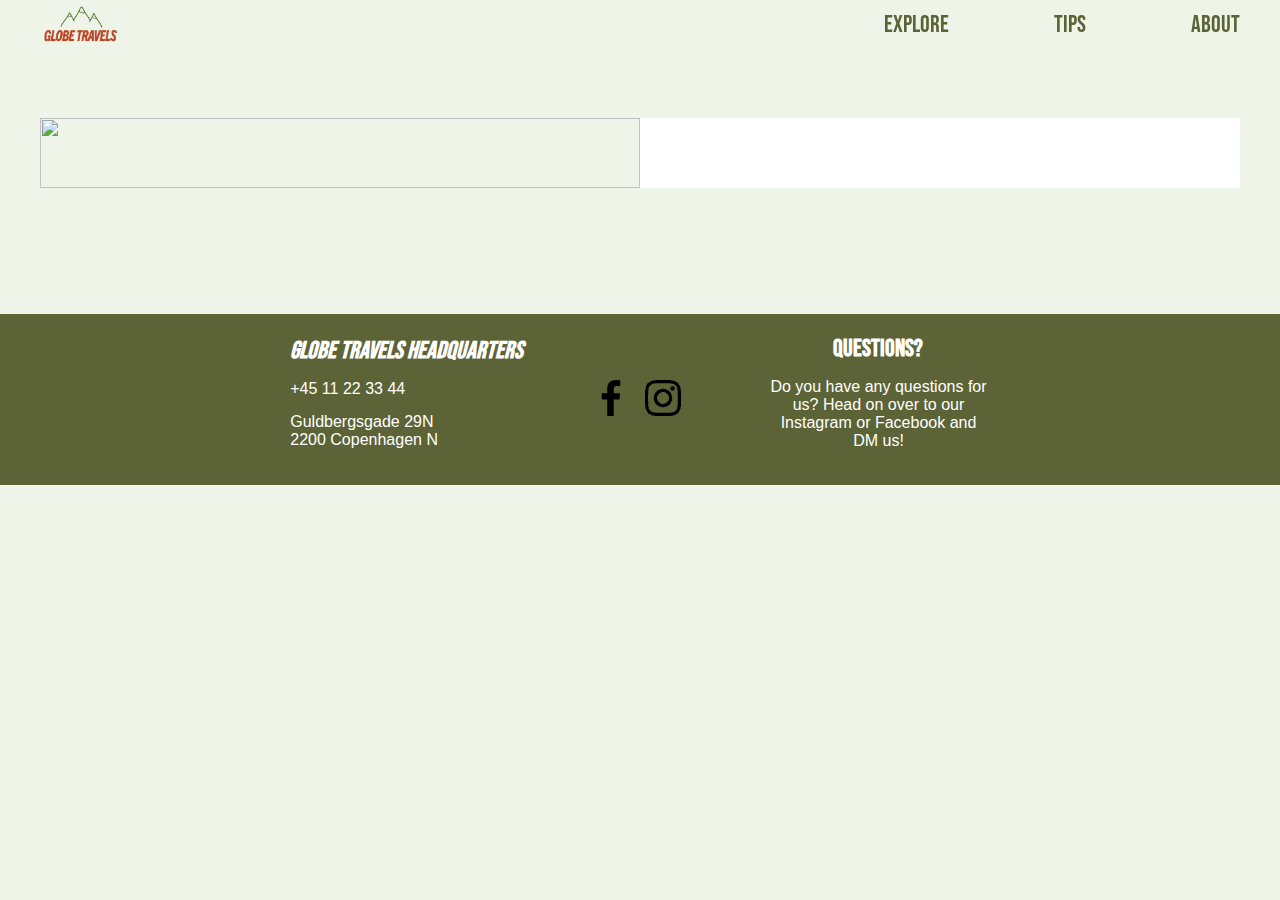
==== enkeltside.html @ 75548490 "Merge branch 'master' of https://github.com/ulri1309/passion-web" ====
<!DOCTYPE html>
<html lang="en">
  <head>
    <meta charset="UTF-8" />
    <meta http-equiv="X-UA-Compatible" content="IE=edge" />
    <meta name="viewport" content="width=device-width, initial-scale=1.0" />
    <link rel="stylesheet" href="style.css" />
    <title>Globe Travels</title>
  </head>
  <body>
    <header class="banner_enkelt">
      <nav class="navbar">
        <a class="logo" href="index.html"><img src="billeder/globe_logo_final.png" alt="logo" /></a>
        <ul class="nav-menu">
          <li class="nav-item">
            <a href="loop.html">EXPLORE</a>
          </li>
          <li class="nav-item">
            <a href="#">TIPS</a>
          </li>
          <li class="nav-item">
            <a href="#">ABOUT</a>
          </li>
        </ul>
        <div class="hamburger">
          <span class="bar"></span>
          <span class="bar"></span>
          <span class="bar"></span>
        </div>
      </nav>
    </header>

    <main>
      <section class="grid_1-1">
        <img class="enkeltbillede" src="" alt="" />

        <article>
          <h1></h1>
          <h2></h2>
          <h3 class="h3_enkelt"></h3>
          <p></p>
        </article>
        <button class="tilbage_mobil">Back</button>
      </section>
    </main>

    <footer>
      <div class="info_footer">
        <h2 class="footer_h2">GLOBE TRAVELS HEADQUARTERS</h2>
        <p>+45 11 22 33 44</p>
        <p>
          Guldbergsgade 29N <br />
          2200 Copenhagen N
        </p>
      </div>
      <div class="socials">
        <div class="socials">
          <img src="billeder/facebook-logo-24.png" alt="face" />
          <img src="billeder/instagram-logo-24.png" alt="insta" />
        </div>
      </div>
      <section class="sporgsmal">
        <h2>Questions?</h2>
        <p>Do you have any questions for us? Head on over to our Instagram or Facebook and DM us!</p>
      </section>
    </footer>
    <script>
      // For at hente data fra linket i javascript.js
      const urlParams = new URLSearchParams(window.location.search);
      // For at få fat på id'et
      const id = urlParams.get("id");

      // fortæller browseren at vi vil se det enkelte id
      const url = `https://hiking-3bbe.restdb.io/rest/hiking/${id}`;

      // Nye nøgle
      const options = {
        headers: {
          "Content-Type": "application/json",
          "x-apikey": "631b3153fdc15b0265f17281",
        },
      };

      // Globale variabel - kunne stå json i stedet for.
      let hike;

      // Tjekker at DOM er loaded
      document.addEventListener("DOMContentLoaded", hentData);

      // Vi henter data med fetch funktion via asynkron funktion
      async function hentData() {
        const respons = await fetch(url, options);
        //vores json fil
        hike = await respons.json();
        // kalder vi hikes funktion - gør det muligt at se alle hikes
        visHike();
      }

      // funktion visHike viser enkelt objekt
      function visHike() {
        // Indhold i vores section
        document.querySelector(".enkeltbillede").src = "billeder/" + hike.billedfil;
        document.querySelector("h1").textContent = hike.land;
        document.querySelector("h2").textContent = hike.mountain;
        document.querySelector("h3").textContent = "Difficulty: " + hike.difficulty;
        document.querySelector("p").textContent = hike.longDescription;
        // Kalder funktion tilbageTilPersongalleri
        document.querySelector("button").addEventListener("click", tilbageTilHikes);
      }

      function tilbageTilHikes() {
        // Gør vi kommer til persongalleri
        history.back();
      }
      hentData();

      // Hamburger menu
      const hamburger = document.querySelector(".hamburger");
      const navMenu = document.querySelector(".nav-menu");

      hamburger.addEventListener("click", () => {
        hamburger.classList.toggle("active");
        navMenu.classList.toggle("active");
      });

      document.querySelectorAll(".nav-link").forEach((n) =>
        n.addEventListener("click", () => {
          hamburger.classList.remove("active");
          navMenu.classList.remove("active");
        })
      );
    </script>

    <script>
      $(window).scroll(function () {
        $("nav").toggleClass(scrolled, $(this).scrollTop() > 10);
      });
    </script>
  </body>
</html>
---- style.css ----
/* Generelt */
* {
  margin: 0;
  padding: 0;
}

main {
  max-width: 1200px;
  margin: 0 auto;
}

html {
  background-color: #eef4e8;
}

img {
  max-width: 100%;
}

/* fonts */
@font-face {
  font-family: BebasNeue;
  src: url(fonts/BebasNeue/BebasNeue-Regular.ttf);
}

@font-face {
  font-family: SIL;
  src: url(fonts/Shadows_Into_Light/ShadowsIntoLight-Regular.ttf);
}

/* *********** Header ************** */
.banner {
  position: fixed;
  z-index: 1;
}
.logo {
  margin-inline: 40px;
}

.nav-menu li {
  font-family: BebasNeue, sans-serif;
  list-style: none;
  font-size: 1.5rem;
  text-align: center;
  margin-right: 20px;
}
a {
  color: #5c6336;
  text-decoration: none;
}
.footer_h2 {
  color: white;
  font-style: italic;
}

.navbar {
  min-height: 70px;
  display: flex;
  justify-content: space-between;
  align-items: center;
  margin-right: 20px;
}
.nav-menu {
  display: flex;
  justify-content: space-between;
  align-items: center;
  gap: 85px;
}

.nav-link {
  transition: 0.7s ease;
}
.banner:hover {
  background-color: white;
}

.navbar a:hover {
  color: #5c6336;
}

.hamburger {
  display: none;
  cursor: pointer;
}

.bar {
  display: block;
  width: 30px;
  height: 3px;
  margin-block: 5px;
  -webkit-transition: all 0.3s ease-in-out;
  transition: all 0.3s ease-in-out;
  background-color: #5c6336;
  border-radius: 15px;
}

@media (max-width: 768px) {
  .logo {
    margin-inline: 0;
  }

  .logo img {
    width: 20%;
  }
  .navbar {
    padding: 20px;
  }
  .hamburger {
    display: block;
  }
  .hamburger.active .bar:nth-child(2) {
    opacity: 0;
  }
  .hamburger.active .bar:nth-child(1) {
    transform: translateY(8px) rotate(45deg);
  }
  .hamburger.active .bar:nth-child(3) {
    transform: translateY(-8px) rotate(-45deg);
  }
  .nav-menu {
    position: fixed;
    left: -100%;
    top: 135px;
    gap: 0;
    flex-direction: column;
    background-color: white;
    width: 100%;
    text-align: center;
    transition: 0.3s;
  }
  .nav-item {
    margin-block: 16px;
  }

  .nav-menu.active {
    left: 0;
  }
}

/*************** main (filtrering/loop view) *********/
/* grid - loop view */
.loop_section {
  display: grid;
  grid-template-columns: repeat(auto-fill, minmax(300px, 4fr));
  gap: 1rem;
}

/* design header - loop view */
.filteringsheader {
  text-align: center;
}

nav {
  list-style: none;
  line-height: 2rem;
  /* display: inline; */
  padding-bottom: 20px;
}

button {
  font-family: BebasNeue;
  color: #5c6336;
  font-size: 1.5rem;
  border-style: none;
  background-color: #eef4e8;
  font-weight: lighter;
  cursor: pointer;
  padding: 10px;
}

button:hover {
  color: #bb4726;
}

.valgt {
  color: #bb4726;
}

.filteringsheader h2 {
  font-family: BebasNeue;
  color: #bb4726;
  font-size: 2rem;
  font-weight: lighter;
  padding-bottom: 15px;
}

.filteringsheader h1 {
  font-family: SIL;
  color: #5c6336;
  font-size: 3rem;
  padding-top: 100px;
}

/* design indhold - loop view */
p {
  font-family: Arial, Helvetica, sans-serif;
  margin-bottom: 15px;
}
h1,
h2,
h3 {
  font-family: BebasNeue;
  margin-bottom: 15px;
}

/* hover box */
.h_container {
  position: relative;
  width: 100%;
  background-color: black;
}

.picture {
  /* opacity: 1; */
  display: block;
  width: 100%;
  height: auto;
  transition: 0.5s ease;
}

/* placering og styling af text-boksen */
.box {
  transition: 0.5s ease;
  opacity: 0;
  position: absolute;
  top: 50%;
  left: 50%;
  transform: translate(-50%, -50%);
  -ms-transform: translate(-50%, -50%);
  text-align: center;
}

/* hover effekt på billede */
.h_container:hover .picture {
  background-color: black;
  opacity: 0.3;
}

/* Gør tekst-boksen synlig */
.h_container:hover .box {
  opacity: 1;
}

/* styling af teksten */
.text_p {
  color: white;
  font-size: 16px;
  font-family: Arial, Helvetica, sans-serif;
  font-weight: lighter;
  /* Gør at der ikke kommer en ny linje */
  white-space: nowrap;
  /* Gør man ikke se resten af teksten */
  overflow: hidden;
  /* ellipsis laver de tre prikker (...) */
  text-overflow: ellipsis;
  /* Siger hvor meget tekst vi må se  */
  max-width: 20ch;
}

/* Styling af h3 */
.text_h3 {
  color: white;
  font-family: Arial, Helvetica, sans-serif;
}

/* styling af Call-to-action knap */
.red {
  color: #bb4726;
  text-align: center;
  margin-block: 20px;
}
.facebook,
.instagram {
  width: 100px;
  height: auto;
}

.RM {
  font-family: BebasNeue;
  color: white;
  background-color: #5c6336;
  padding: 10px 20px;
  border-radius: 20px;
  border-color: black solid 0.5px;
}

/* footer */
footer {
  background-color: #5c6336;
  padding: 20px;
  margin: 0;
  display: flex;
  flex-direction: column;
  align-items: center;
  margin-top: 30px;
}

footer p {
  color: white;
}

address:nth-child(1) {
  text-align: center;
}
.sporgsmal {
  text-align: center;
}
.info_footer h2,
.sporgsmal h2 {
  color: white;
}

/****** ENKELTSIDE *******/

.grid_1-1 {
  margin-bottom: 20px;
  margin-top: -90px;
}
.grid_1-1 img {
  margin-top: 100px;
}

.grid_1-1 article {
  padding-top: 20px;
  background-color: white;
}

.grid_1-1 h1 {
  text-align: left;
  color: #5c6336;
  font-size: 3rem;
  padding-left: 20px;
}
.grid_1-1 p {
  padding-inline: 20px;
  line-height: 2rem;
  padding-bottom: 20px;
}
.grid_1-1 h2 {
  color: #bb4726;
  font-size: 2.5rem;
  padding-left: 20px;
}

.grid_1-1 h3 {
  font-size: 1.5rem;
  color: #bb4726;
  padding-left: 20px;
}

.grid_1-1 article h1 {
  flex: 1;
}

.banner {
  position: relative;
}

.bg-dark {
  background: transparent !important;
}

.bg-dark.scrolled {
  background-color: white !important;
}

.tilbage {
  font-family: BebasNeue;
  color: white;
  background-color: #5c6336;
  padding: 10px 20px;
  border-radius: 50px;
  margin-bottom: 10px;
  display: none;
}
.tilbage_mobil {
  font-family: BebasNeue;
  color: white;
  background-color: #5c6336;
  padding: 10px 20px;
  border-radius: 50px;
  margin-bottom: 10px;
  margin-left: 40%;
  margin-top: 20px;
}

.sporgsmal p {
  max-width: 25ch;
}

@media (min-width: 768px) {
  /* enkeltside */
  .grid_1-1 {
    display: grid;
    grid-template-columns: 1fr 1fr;
    padding-top: 13rem;
    padding-bottom: 6rem;
  }

  .grid_1-1 img {
    grid-column: 1;
    width: 100%;
    height: 100%;
    object-fit: cover;
    margin-top: 0;
  }
  .grid_1-1 article {
    grid-column: 2;
  }

  .grid_1-1 h1 {
    text-align: left;
    /* margin-top: -8px; */
  }
  .tilbage {
    display: block;
  }

  .tilbage_mobil {
    display: none;
  }

  /* Loop view */
  .logo > img:nth-child(1) {
    max-width: 10%;
    padding-top: 10px;
  }

  footer {
    flex-direction: row;
    align-items: center;
    justify-content: center;
  }
  address:nth-child(1) {
    text-align: left;
  }

  .banner {
    position: fixed;
  }
  .banner_enkelt {
    position: fixed;
    padding-top: 5rem;
  }

  .logo {
    width: 100%;
    height: 100%;
    object-fit: cover;
  }

  .sporgsmal {
    margin-left: 5rem;
  }

  .sporgsmal p {
    max-width: 25ch;
  }

  .socials {
    margin-left: 2rem;
  }
}
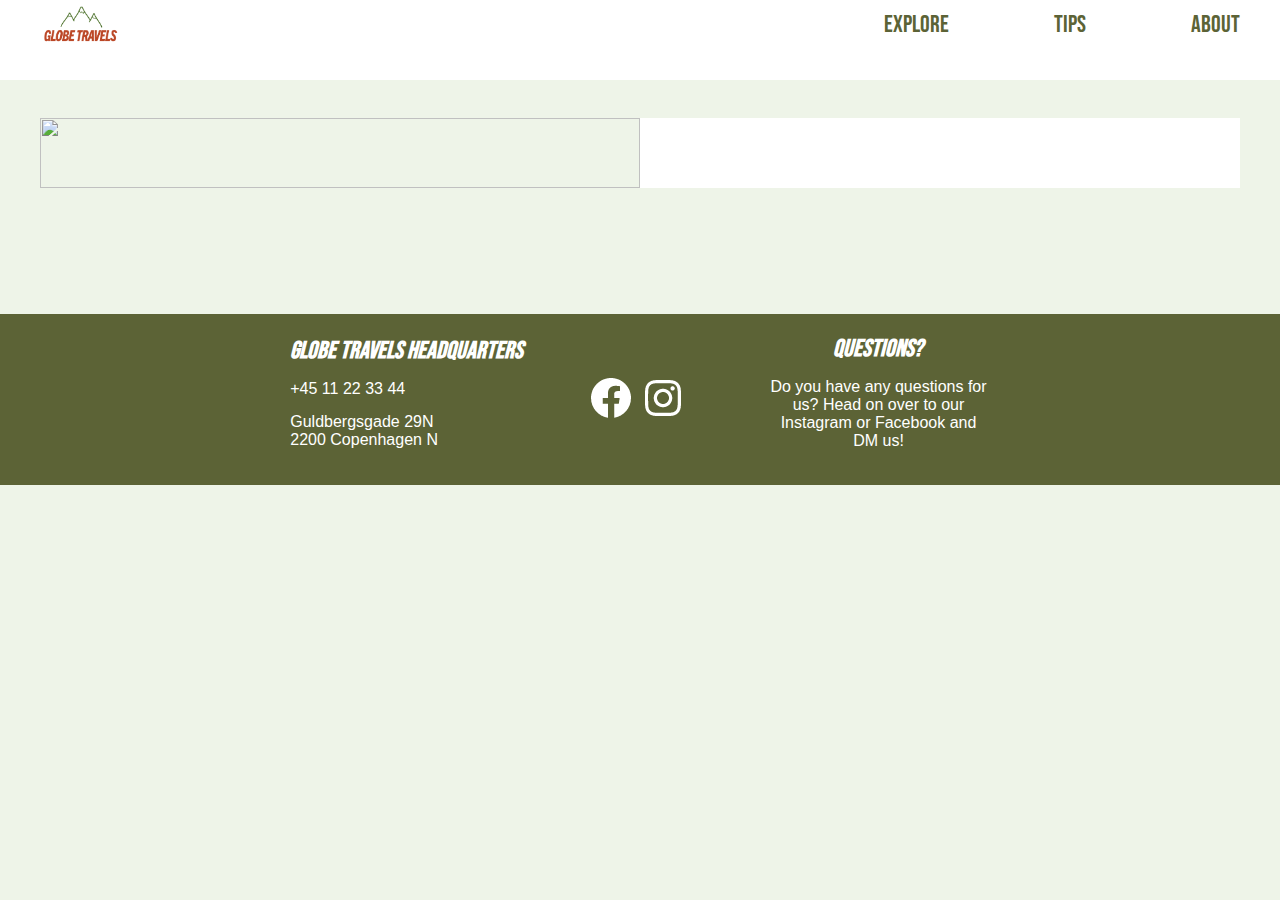
==== commit 24eb2440: "footer_socials" ====
--- a/enkeltside.html
+++ b/enkeltside.html
@@ -55,8 +55,8 @@
       </div>
       <div class="socials">
         <div class="socials">
-          <img src="billeder/facebook-logo-24.png" alt="face" />
-          <img src="billeder/instagram-logo-24.png" alt="insta" />
+          <img src="billeder/facebook-logo.png" alt="face" />
+          <img src="billeder/instagram-logo.png" alt="insta" />
         </div>
       </div>
       <section class="sporgsmal">
--- a/style.css
+++ b/style.css
@@ -29,14 +29,18 @@
 }
 
 /* *********** Header ************** */
+/* Gør header bliver i toppen */
 .banner {
   position: fixed;
   z-index: 1;
 }
+
+/* Placering af logo - giver luft */
 .logo {
   margin-inline: 40px;
 }
 
+/* styling af listen i nav-menu */
 .nav-menu li {
   font-family: BebasNeue, sans-serif;
   list-style: none;
@@ -44,15 +48,19 @@
   text-align: center;
   margin-right: 20px;
 }
+
+/* styling af teksten i nav-menu */
 a {
   color: #5c6336;
   text-decoration: none;
 }
-.footer_h2 {
-  color: white;
-  font-style: italic;
-}
-
+
+/* Hover til knapper */
+.nav-item a:hover {
+  color: #bb4726;
+}
+
+/* Styling af header */
 .navbar {
   min-height: 70px;
   display: flex;
@@ -60,6 +68,8 @@
   align-items: center;
   margin-right: 20px;
 }
+
+/* Styling af ul, så de ligger ved siden af hinanden */
 .nav-menu {
   display: flex;
   justify-content: space-between;
@@ -67,17 +77,22 @@
   gap: 85px;
 }
 
+/* animation af header der flyver ud */
 .nav-link {
   transition: 0.7s ease;
 }
+
+/* hover til banner - index & loop */
 .banner:hover {
   background-color: white;
 }
 
-.navbar a:hover {
-  color: #5c6336;
-}
-
+/* Hover til banner - enkelt */
+.banner_enkelt:hover {
+  background-color: white;
+}
+
+/* Gør burgermenu ikke vises hele tiden */
 .hamburger {
   display: none;
   cursor: pointer;
@@ -93,8 +108,8 @@
   background-color: #5c6336;
   border-radius: 15px;
 }
-
-@media (max-width: 768px) {
+/* hamburger menu viser sig kun indtil den kommer over ipad størrelse */
+@media (max-width: 810px) {
   .logo {
     margin-inline: 0;
   }
@@ -120,7 +135,7 @@
   .nav-menu {
     position: fixed;
     left: -100%;
-    top: 135px;
+    top: 89px;
     gap: 0;
     flex-direction: column;
     background-color: white;
@@ -145,7 +160,8 @@
   gap: 1rem;
 }
 
-/* design header - loop view */
+/* design filtreringsheader - loop view */
+
 .filteringsheader {
   text-align: center;
 }
@@ -299,15 +315,19 @@
   color: white;
 }
 
-address:nth-child(1) {
-  text-align: center;
-}
+.footer_h2 {
+  color: white;
+  font-style: italic;
+}
+.footer_div,
 .sporgsmal {
   text-align: center;
 }
+
 .info_footer h2,
 .sporgsmal h2 {
   color: white;
+  font-style: italic;
 }
 
 /****** ENKELTSIDE *******/
@@ -328,8 +348,9 @@
 .grid_1-1 h1 {
   text-align: left;
   color: #5c6336;
-  font-size: 3rem;
+  font-size: 4rem;
   padding-left: 20px;
+  font-style: italic;
 }
 .grid_1-1 p {
   padding-inline: 20px;
@@ -353,7 +374,7 @@
 }
 
 .banner {
-  position: relative;
+  position: fixed;
 }
 
 .bg-dark {
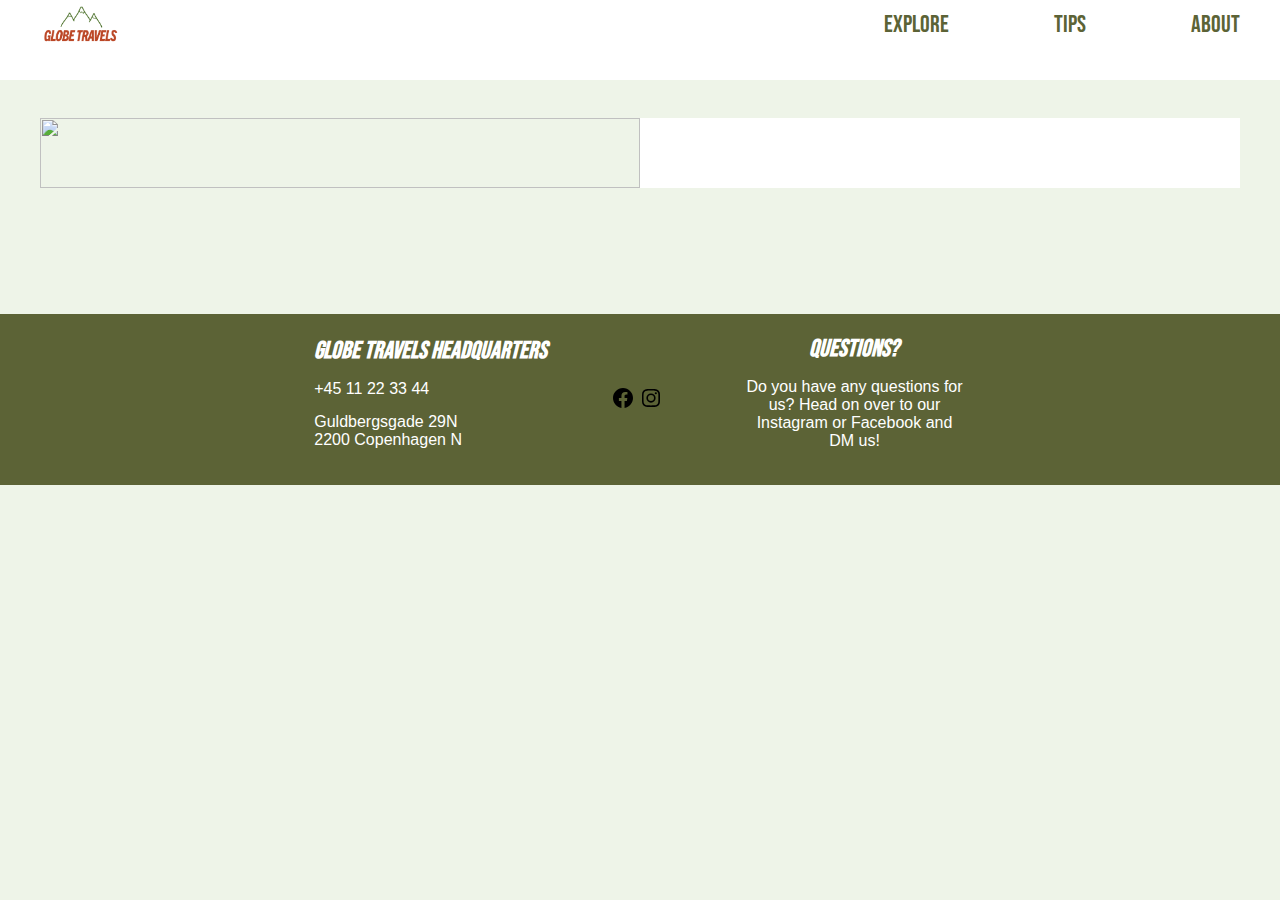
==== commit 5db28f25: "logoer_svg" ====
--- a/enkeltside.html
+++ b/enkeltside.html
@@ -55,8 +55,8 @@
       </div>
       <div class="socials">
         <div class="socials">
-          <img src="billeder/facebook-logo.png" alt="face" />
-          <img src="billeder/instagram-logo.png" alt="insta" />
+          <img src="billeder/bxl-facebook-circle.svg" alt="face" />
+          <img src="billeder/bxl-instagram(1).svg" alt="insta" />
         </div>
       </div>
       <section class="sporgsmal">
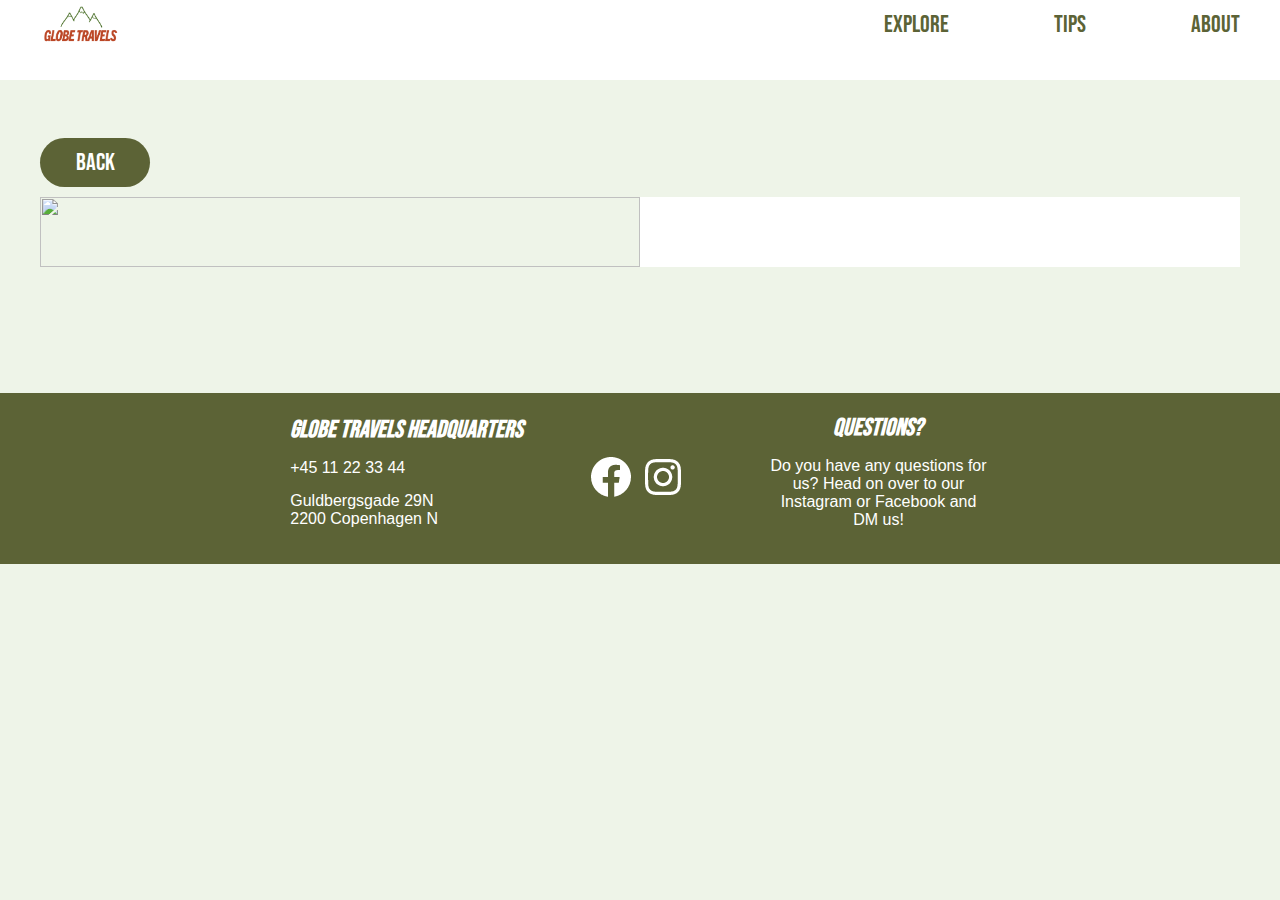
==== commit 06554e60: "back knap" ====
--- a/enkeltside.html
+++ b/enkeltside.html
@@ -40,7 +40,7 @@
           <h3 class="h3_enkelt"></h3>
           <p></p>
         </article>
-        <button class="tilbage_mobil">Back</button>
+        <div class="button_div"><button class="tilbage_mobil">Back</button></div>
       </section>
     </main>
 
@@ -55,8 +55,8 @@
       </div>
       <div class="socials">
         <div class="socials">
-          <img src="billeder/bxl-facebook-circle.svg" alt="face" />
-          <img src="billeder/bxl-instagram(1).svg" alt="insta" />
+          <img src="billeder/facebook-logo.png" alt="face" />
+          <img src="billeder/instagram-logo.png" alt="insta" />
         </div>
       </div>
       <section class="sporgsmal">
--- a/style.css
+++ b/style.css
@@ -437,8 +437,15 @@
     display: block;
   }
 
+  .button_div {
+    display: grid;
+    grid-template-columns: 1fr 1fr;
+    grid-column: 1/2;
+    grid-row: 1;
+  }
   .tilbage_mobil {
-    display: none;
+    margin-left: 0;
+    width: 110px;
   }
 
   /* Loop view */
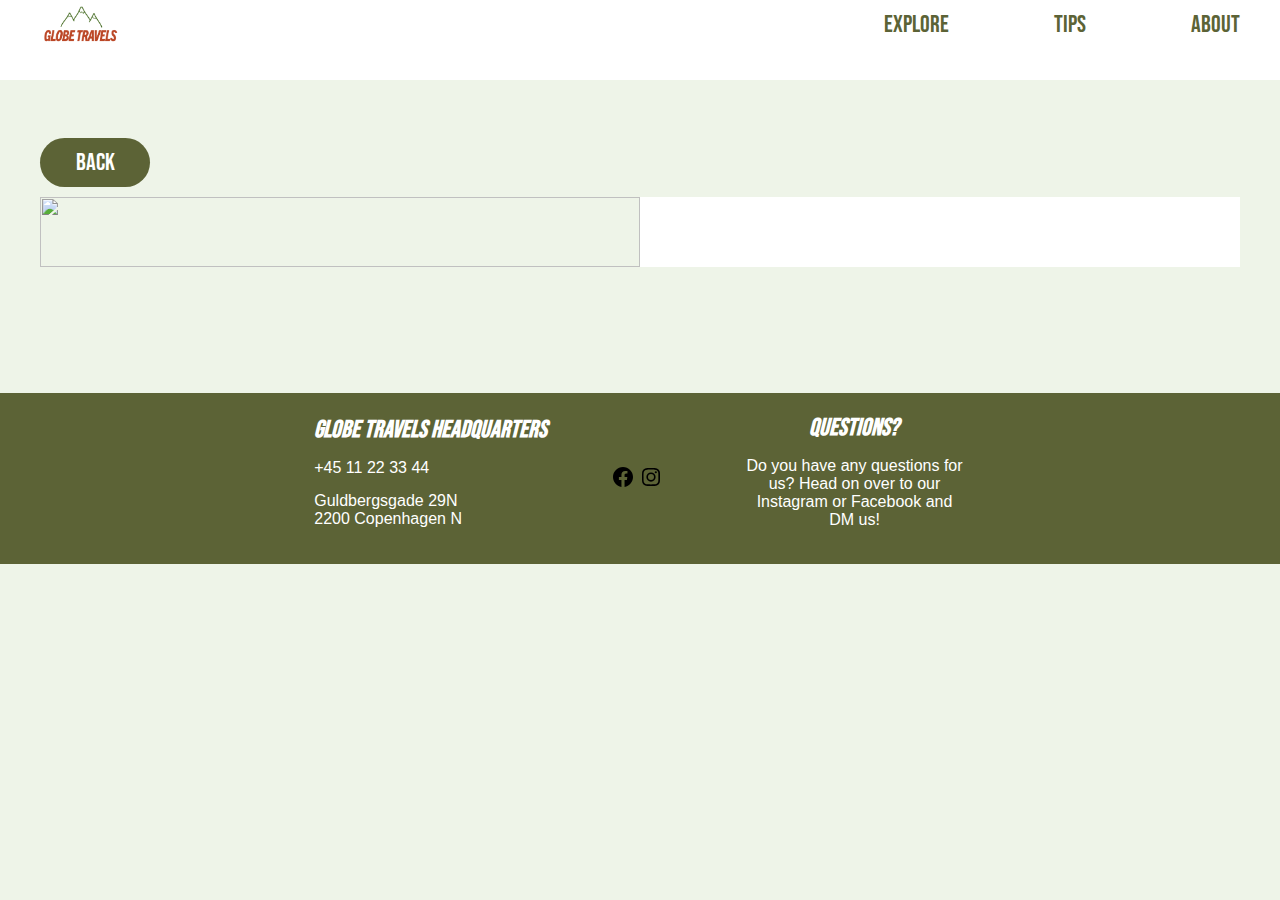
==== commit e5cffe2f: "Merge branch 'master' of https://github.com/ulri1309/passion-web" ====
--- a/enkeltside.html
+++ b/enkeltside.html
@@ -55,8 +55,8 @@
       </div>
       <div class="socials">
         <div class="socials">
-          <img src="billeder/facebook-logo.png" alt="face" />
-          <img src="billeder/instagram-logo.png" alt="insta" />
+          <img src="billeder/bxl-facebook-circle.svg" alt="face" />
+          <img src="billeder/bxl-instagram(1).svg" alt="insta" />
         </div>
       </div>
       <section class="sporgsmal">
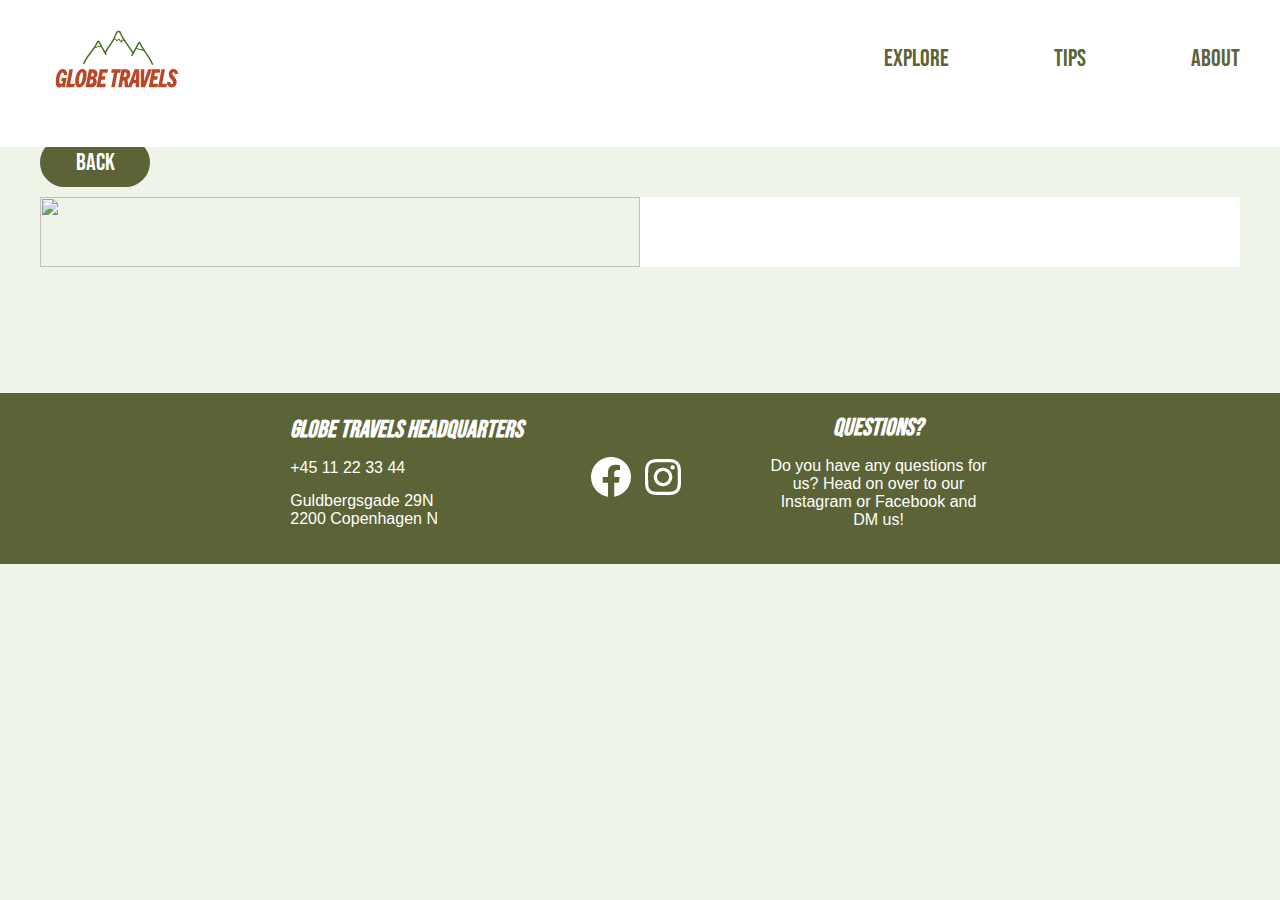
==== commit 94c88fca: "logo_svg" ====
--- a/enkeltside.html
+++ b/enkeltside.html
@@ -10,7 +10,7 @@
   <body>
     <header class="banner_enkelt">
       <nav class="navbar">
-        <a class="logo" href="index.html"><img src="billeder/globe_logo_final.png" alt="logo" /></a>
+        <a class="logo" href="index.html"><img src="billeder/logo_final_final.svg" alt="logo" /></a>
         <ul class="nav-menu">
           <li class="nav-item">
             <a href="loop.html">EXPLORE</a>
@@ -55,8 +55,8 @@
       </div>
       <div class="socials">
         <div class="socials">
-          <img src="billeder/bxl-facebook-circle.svg" alt="face" />
-          <img src="billeder/bxl-instagram(1).svg" alt="insta" />
+          <img src="billeder/facebook-logo.png" alt="face" />
+          <img src="billeder/instagram-logo.png" alt="insta" />
         </div>
       </div>
       <section class="sporgsmal">
--- a/style.css
+++ b/style.css
@@ -115,7 +115,7 @@
   }
 
   .logo img {
-    width: 20%;
+    width: 30%;
   }
   .navbar {
     padding: 20px;
@@ -450,7 +450,7 @@
 
   /* Loop view */
   .logo > img:nth-child(1) {
-    max-width: 10%;
+    max-width: 20%;
     padding-top: 10px;
   }
 
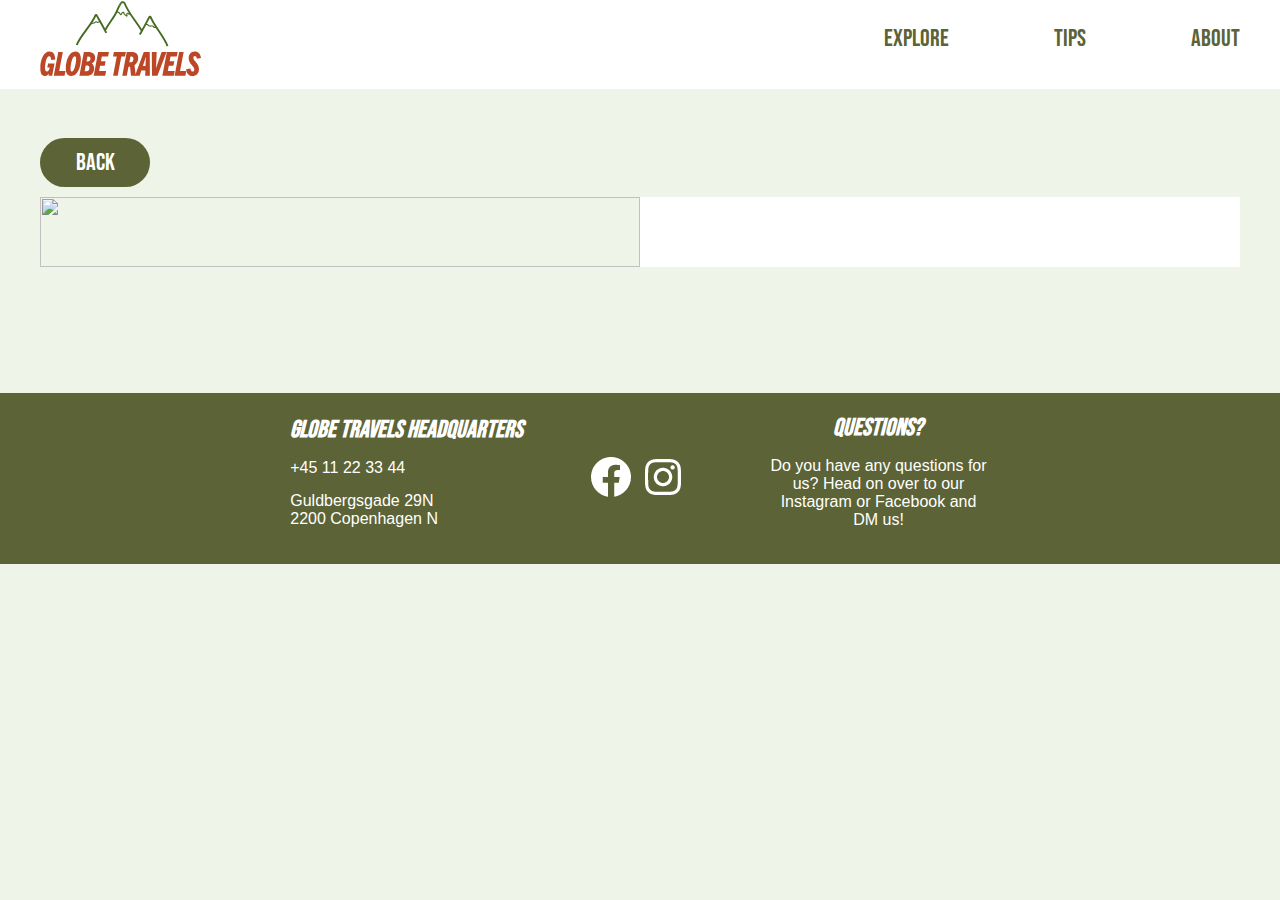
==== commit c8f09ec2: "finalcommit" ====
--- a/enkeltside.html
+++ b/enkeltside.html
@@ -10,7 +10,7 @@
   <body>
     <header class="banner_enkelt">
       <nav class="navbar">
-        <a class="logo" href="index.html"><img src="billeder/logo_final_final.svg" alt="logo" /></a>
+        <a class="logo" href="index.html"><img src="billeder/logo_final02.svg" alt="logo" /></a>
         <ul class="nav-menu">
           <li class="nav-item">
             <a href="loop.html">EXPLORE</a>
--- a/style.css
+++ b/style.css
@@ -169,8 +169,6 @@
 nav {
   list-style: none;
   line-height: 2rem;
-  /* display: inline; */
-  padding-bottom: 20px;
 }
 
 button {
@@ -465,6 +463,7 @@
 
   .banner {
     position: fixed;
+    padding-right: 115px;
   }
   .banner_enkelt {
     position: fixed;
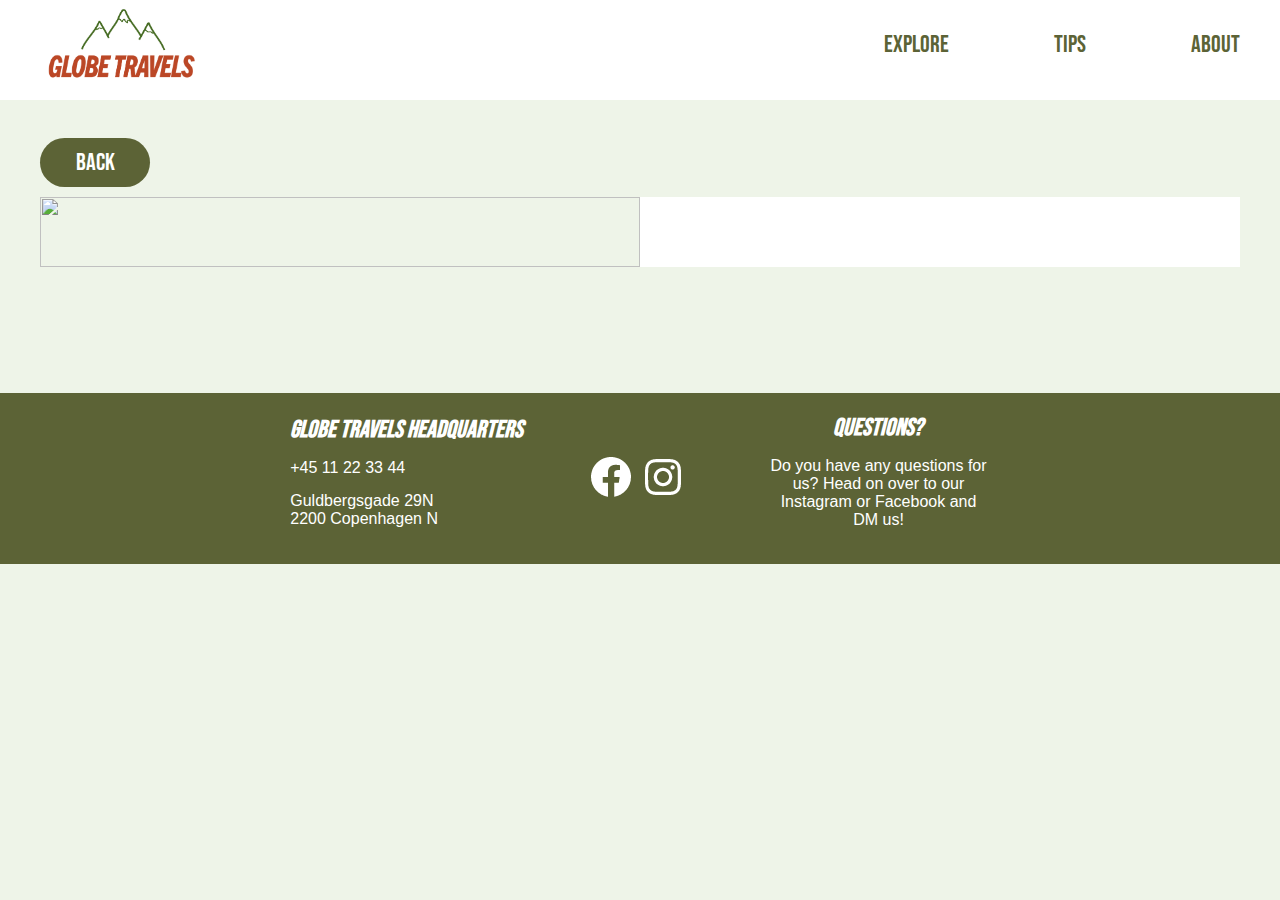
==== commit 245569c0: "lortesvg" ====
--- a/enkeltside.html
+++ b/enkeltside.html
@@ -10,7 +10,7 @@
   <body>
     <header class="banner_enkelt">
       <nav class="navbar">
-        <a class="logo" href="index.html"><img src="billeder/logo_final02.svg" alt="logo" /></a>
+        <a class="logo" href="index.html"><img src="billeder/globe_logo_final.png" alt="logo" /></a>
         <ul class="nav-menu">
           <li class="nav-item">
             <a href="loop.html">EXPLORE</a>
--- a/style.css
+++ b/style.css
@@ -463,8 +463,8 @@
 
   .banner {
     position: fixed;
-    padding-right: 115px;
-  }
+  }
+
   .banner_enkelt {
     position: fixed;
     padding-top: 5rem;
